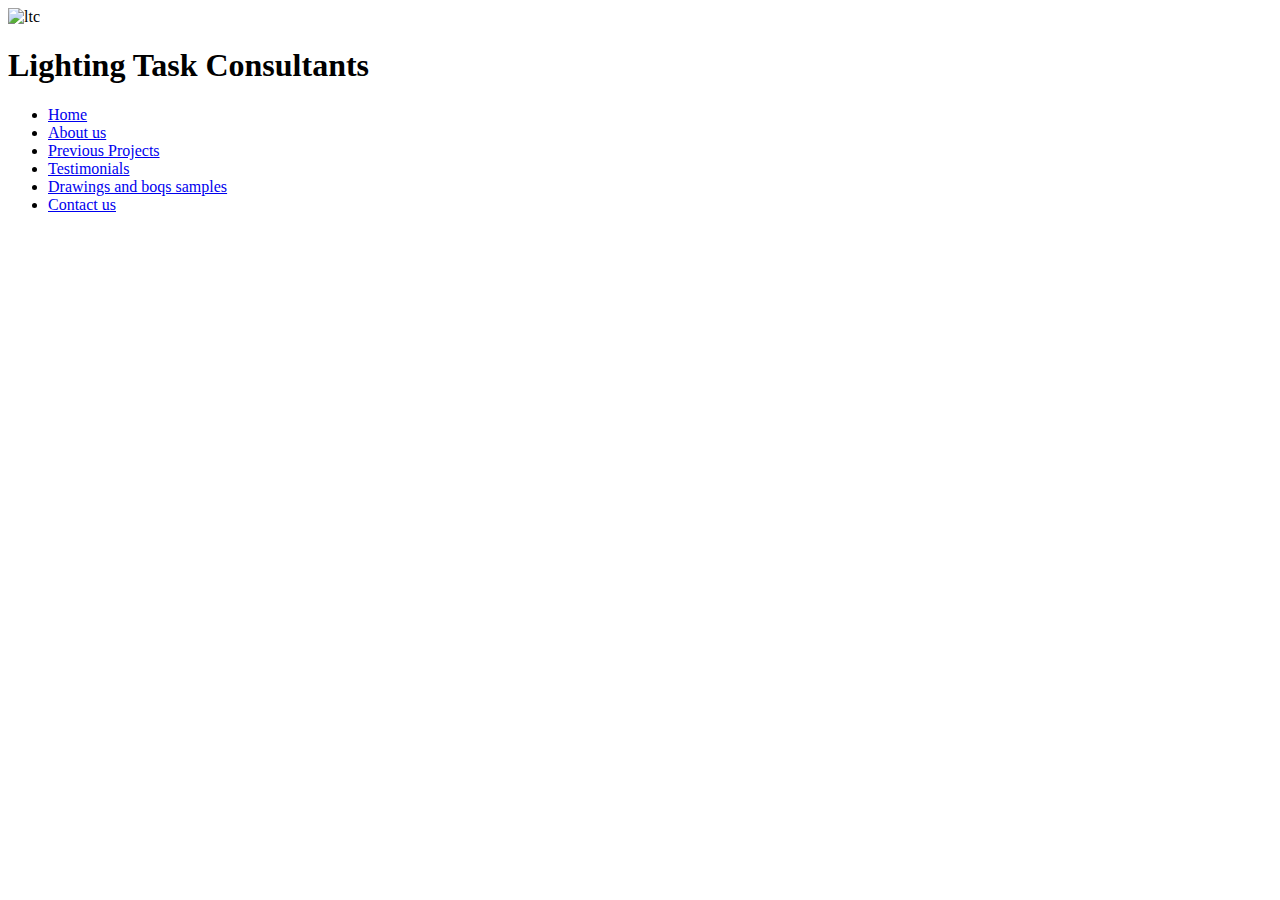
==== index.html @ cf62b5cd "about and contact updated" ====
<!DOCTYPE html>
<html lang="en">
<head>
    <meta cha     rset="UTF-8">
    <meta http-equiv="X-UA-Compatible" content="IE=edge">
    <meta name="viewport" content="width=device-width, initial-scale=1.0">
    <title>Lighting Task Consultants</title>
    <img src="https://images.app.goo.gl/FuH7gtPsdnSVwS5u8" alt="ltc">
    <style>

    </style>
</head>
<body>
    <header>
    <h1> Lighting Task Consultants </h1>
    <div>
    <ul>
        <li><a href="home.html">Home</a></li>
        <li><a href="about.html">About us</a></li>
        <li><a href="projects.html">Previous Projects</a></li>
        <li><a href="testimonials.html">Testimonials</li>
        <li><a href="dwgs.html">Drawings and boqs samples</a></li>
        <li><a href="contact.html">Contact us</a></li>
    </ul>
    </div>
    </header>
    <main></main>
    <footer>

    </footer>
</body>
</html>
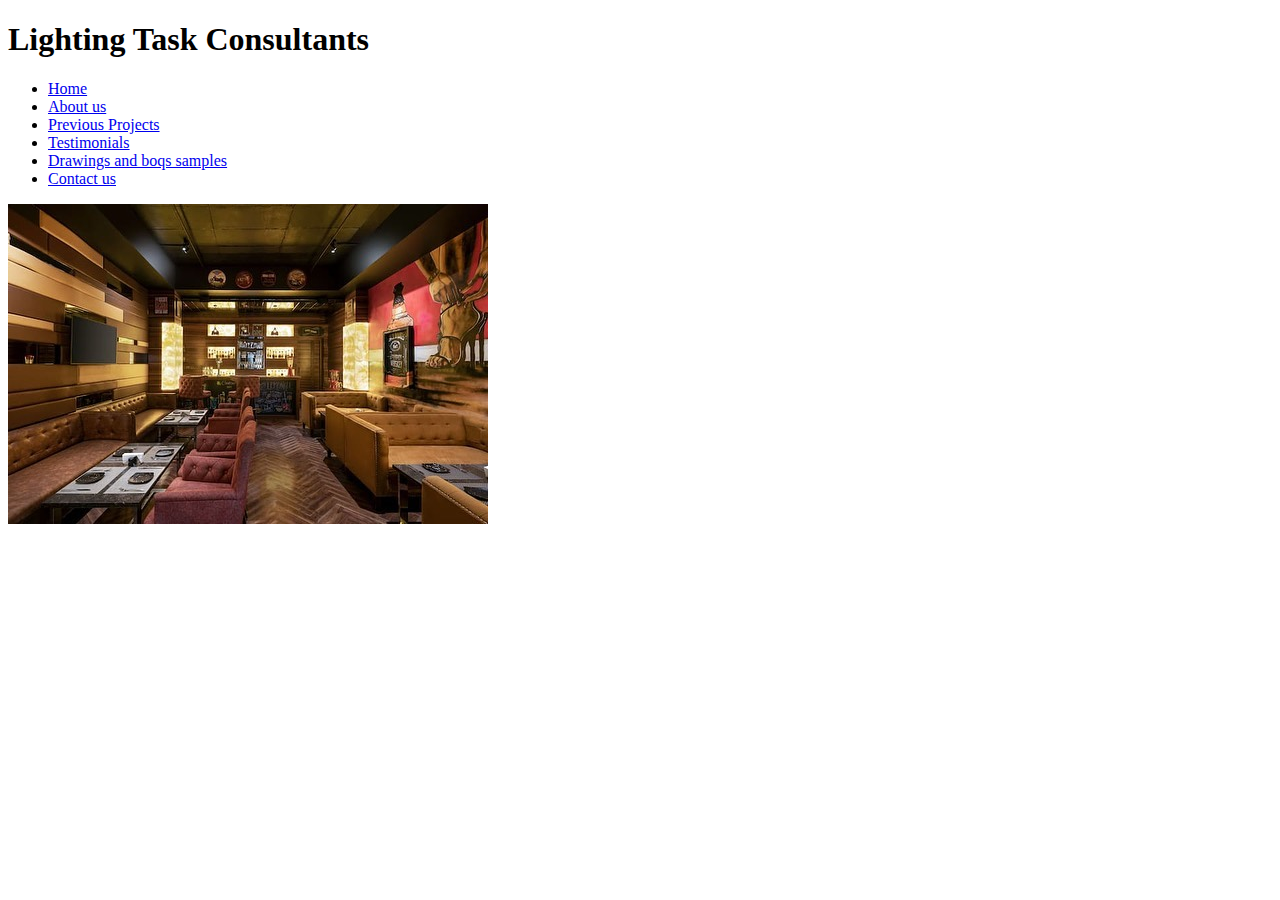
==== commit dae51ceb: "basic layout made" ====
--- a/index.html
+++ b/index.html
@@ -5,7 +5,7 @@
     <meta http-equiv="X-UA-Compatible" content="IE=edge">
     <meta name="viewport" content="width=device-width, initial-scale=1.0">
     <title>Lighting Task Consultants</title>
-    <img src="https://images.app.goo.gl/FuH7gtPsdnSVwS5u8" alt="ltc">
+    
     <style>
 
     </style>
@@ -22,6 +22,7 @@
         <li><a href="dwgs.html">Drawings and boqs samples</a></li>
         <li><a href="contact.html">Contact us</a></li>
     </ul>
+    <img src="266527877_341282507333801_9028343576857692552_n.jpg" alt="ltc">
     </div>
     </header>
     <main></main>
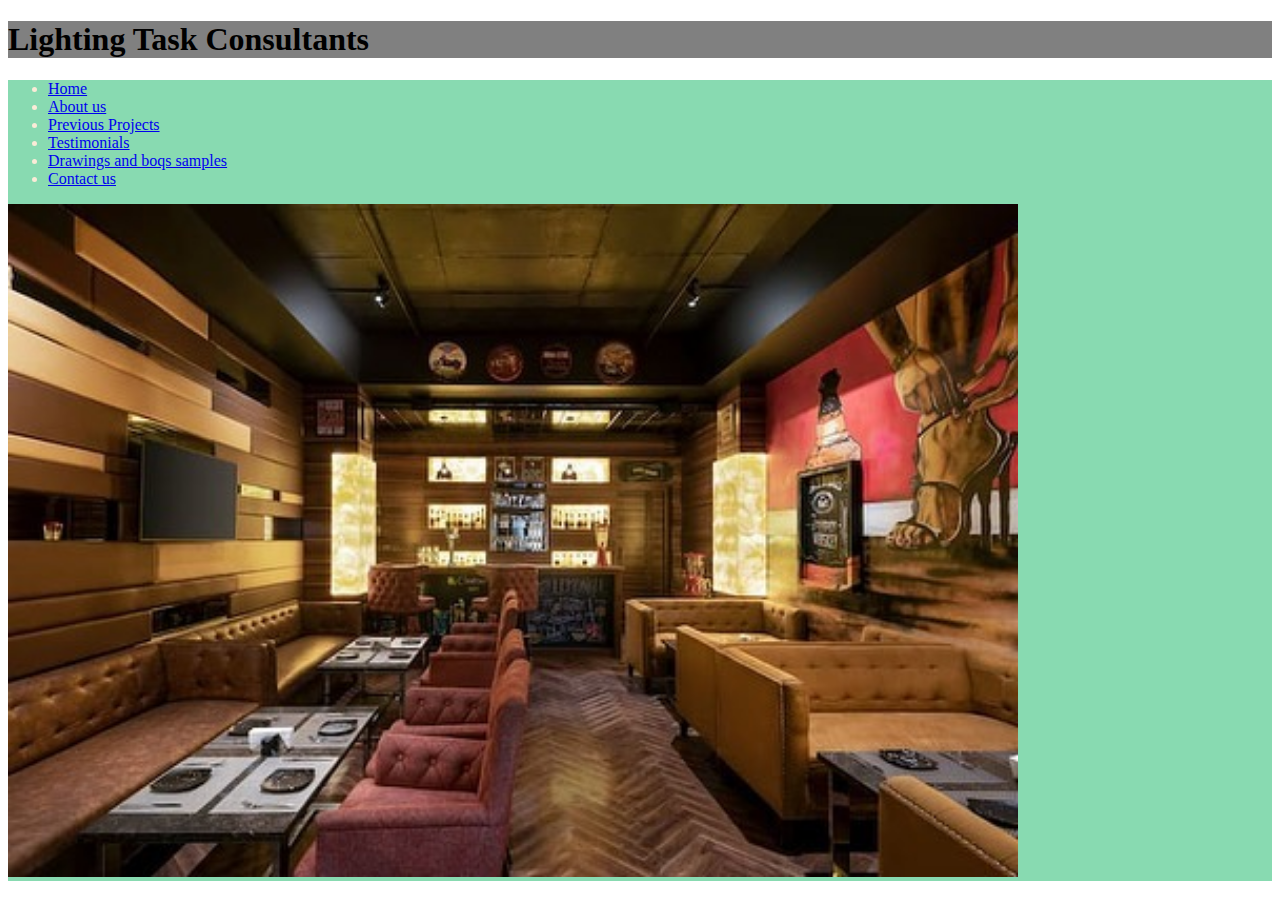
==== commit c5fe2606: "style.css created" ====
--- a/index.html
+++ b/index.html
@@ -5,15 +5,17 @@
     <meta http-equiv="X-UA-Compatible" content="IE=edge">
     <meta name="viewport" content="width=device-width, initial-scale=1.0">
     <title>Lighting Task Consultants</title>
-    
+    <link rel="stylesheet" href="style.css">
     <style>
-
+        /* h1{
+            background: grey;
+        } */
     </style>
 </head>
 <body>
     <header>
     <h1> Lighting Task Consultants </h1>
-    <div>
+    <div id="links">
     <ul>
         <li><a href="home.html">Home</a></li>
         <li><a href="about.html">About us</a></li>
@@ -22,7 +24,7 @@
         <li><a href="dwgs.html">Drawings and boqs samples</a></li>
         <li><a href="contact.html">Contact us</a></li>
     </ul>
-    <img src="266527877_341282507333801_9028343576857692552_n.jpg" alt="ltc">
+    <img src="266527877_341282507333801_9028343576857692552_n.jpg" alt="ltc" width="1010">
     </div>
     </header>
     <main></main>
--- a/style.css
+++ b/style.css
@@ -0,0 +1,7 @@
+h1{
+    background: grey;
+}
+#links{
+    background: rgba(18, 181, 100, 0.5);
+    color: antiquewhite;
+}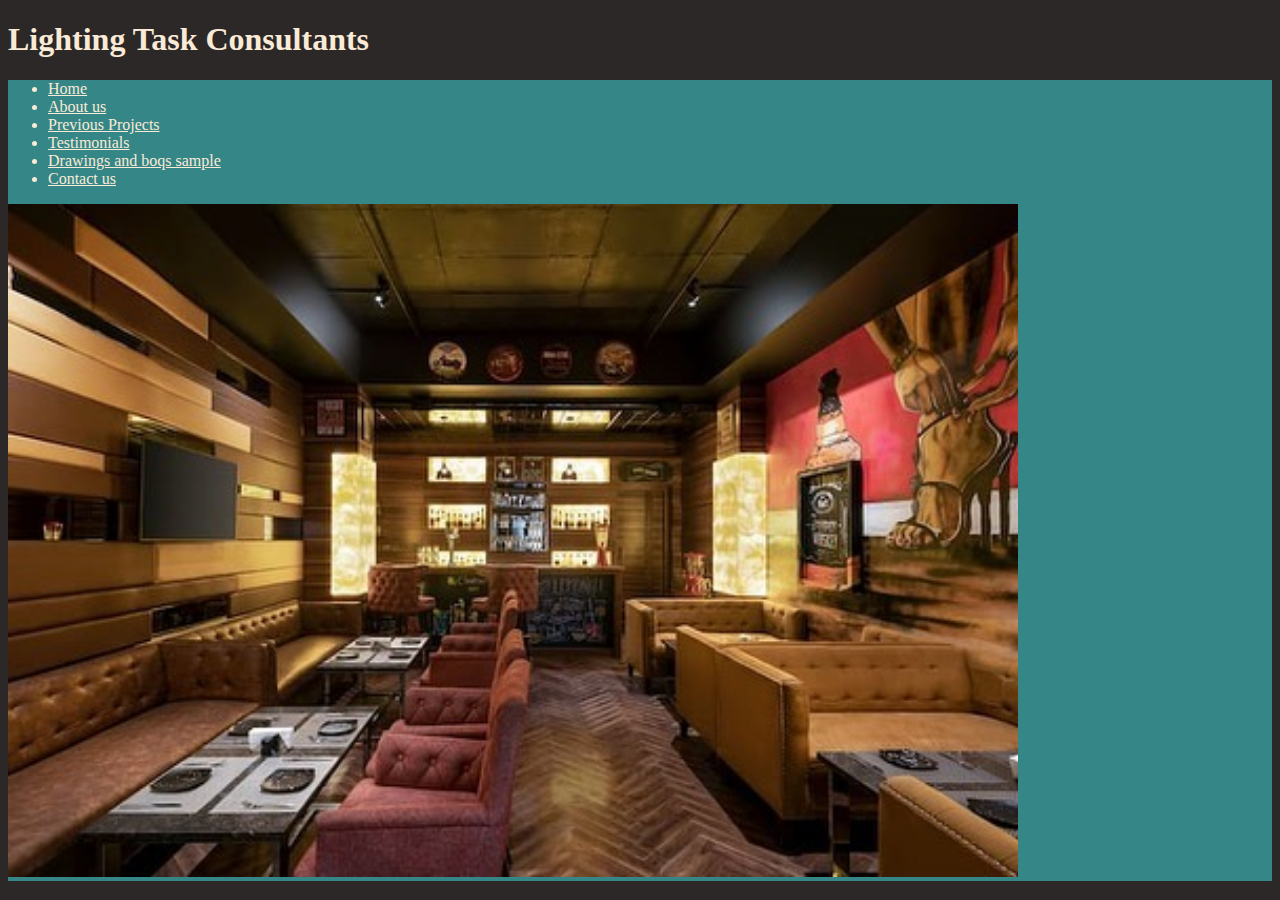
==== commit 55f4590b: "style additions" ====
--- a/index.html
+++ b/index.html
@@ -21,7 +21,7 @@
         <li><a href="about.html">About us</a></li>
         <li><a href="projects.html">Previous Projects</a></li>
         <li><a href="testimonials.html">Testimonials</li>
-        <li><a href="dwgs.html">Drawings and boqs samples</a></li>
+        <li><a href="dwgs.html">Drawings and boqs sample</a></li>
         <li><a href="contact.html">Contact us</a></li>
     </ul>
     <img src="266527877_341282507333801_9028343576857692552_n.jpg" alt="ltc" width="1010">
--- a/style.css
+++ b/style.css
@@ -1,7 +1,14 @@
 h1{
-    background: grey;
+    /* background: grey; */
+    color: antiquewhite;
 }
 #links{
-    background: rgba(18, 181, 100, 0.5);
+    background: rgb(53, 134, 134);
+    color: antiquewhite;
+}
+body{
+    background: rgb(44, 40, 40);
+}
+a{
     color: antiquewhite;
 }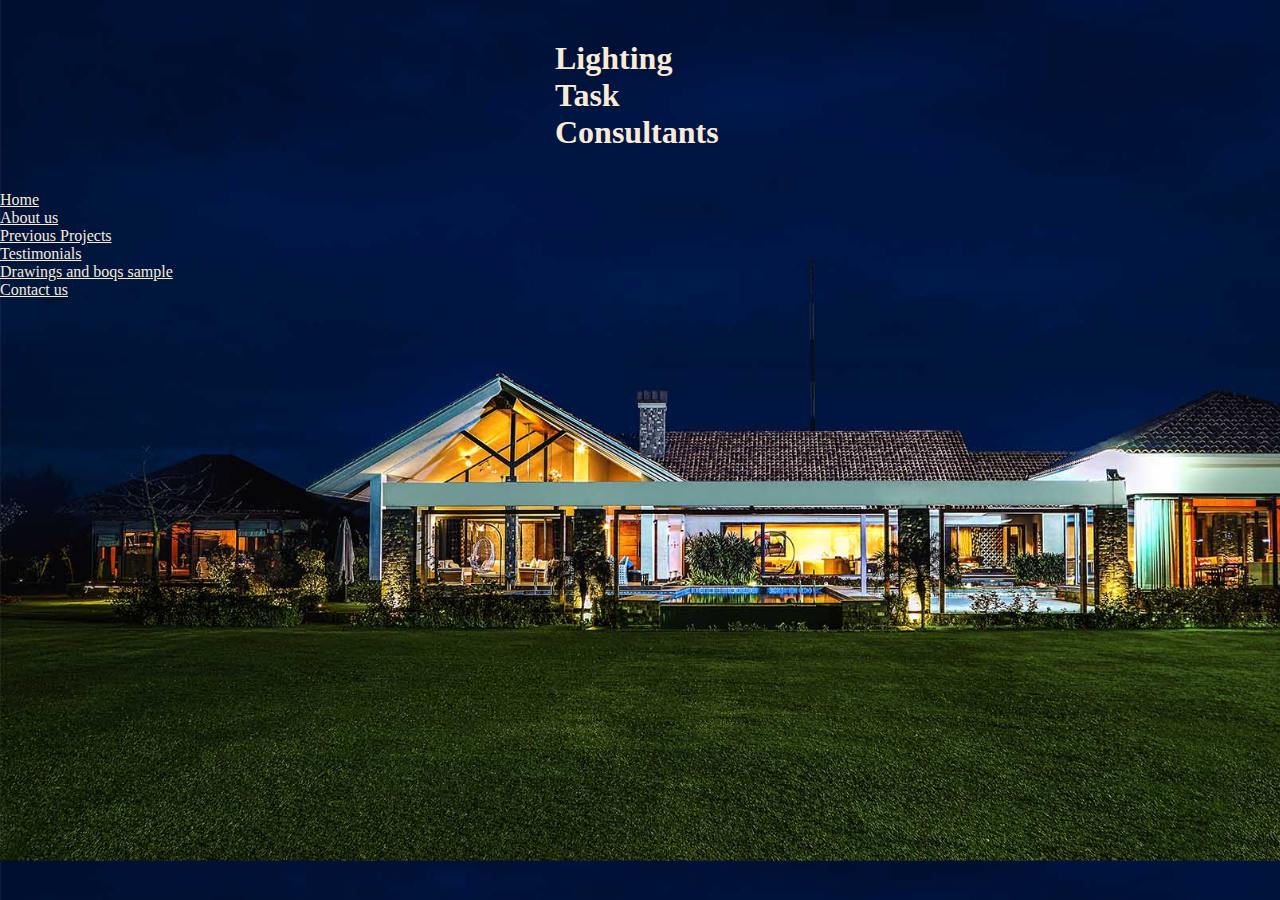
==== commit 5c2f3ae9: "bg and heading" ====
--- a/index.html
+++ b/index.html
@@ -14,18 +14,17 @@
 </head>
 <body>
     <header>
-    <h1> Lighting Task Consultants </h1>
-    <div id="links">
+   <div class="h"><h1> Lighting Task Consultants </h1></div> 
+    <!-- <div class=" bg"><img src="bg10.jpg" alt="" width="1535px"></div> -->
+    <nav>
     <ul>
-        <li><a href="home.html">Home</a></li>
-        <li><a href="about.html">About us</a></li>
+        <li><a href="home.html">Home</a></li>  <li><a href="about.html">About us</a></li>
         <li><a href="projects.html">Previous Projects</a></li>
         <li><a href="testimonials.html">Testimonials</li>
         <li><a href="dwgs.html">Drawings and boqs sample</a></li>
         <li><a href="contact.html">Contact us</a></li>
     </ul>
-    <img src="266527877_341282507333801_9028343576857692552_n.jpg" alt="ltc" width="1010">
-    </div>
+    </nav>
     </header>
     <main></main>
     <footer>
--- a/style.css
+++ b/style.css
@@ -1,14 +1,37 @@
-h1{
+.h{
     /* background: grey; */
     color: antiquewhite;
+    position: relative;
+    margin-left: 550px;
+    margin-top: 35px;
+    padding: 5px;
+    margin-right: 550px;
+    margin-bottom: 35px;
+    /* border: 5px;
+    border-color: antiquewhite; */
 }
-#links{
-    background: rgb(53, 134, 134);
+nav{
+    /* margin-top: 400px; */
+    /* background: rgb(53, 134, 134); */
     color: antiquewhite;
+    /* background-image: url(bg.jpg);
+    background-repeat: no-repeat;
+    background-size: cover; */
 }
 body{
     background: rgb(44, 40, 40);
+    background-image: url('bg10.jpg');
+    background-size: 1530px;
 }
 a{
     color: antiquewhite;
+}
+.bg{
+    /* background-image: url('bg.jpg');
+    background-repeat: no-repeat; */
+    /* margin-left: 200px; */
+}
+*{
+    margin: 0;
+    padding: 0;
 }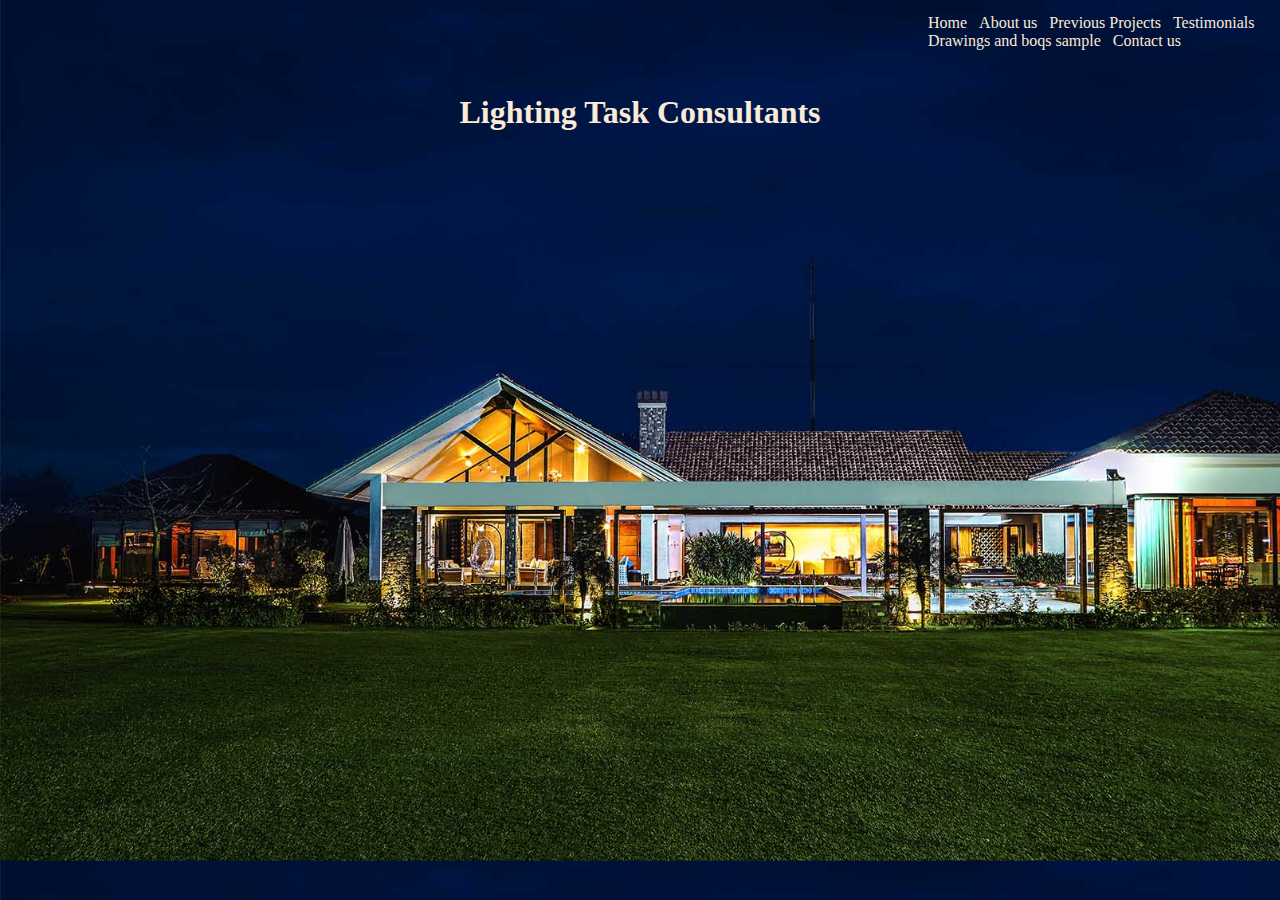
==== commit 8050b192: "about us styling" ====
--- a/index.html
+++ b/index.html
@@ -14,17 +14,18 @@
 </head>
 <body>
     <header>
+        <nav>
+    
+            <a href="index.html">Home</a>  
+            <a href="about.html">About us</a>
+            <a href="projects.html">Previous Projects</a>
+            <a href="testimonials.html">Testimonials</a>
+            <a href="dwgs.html">Drawings and boqs sample</a>
+            <a href="contact.html">Contact us</a>
+        
+        </nav>
    <div class="h"><h1> Lighting Task Consultants </h1></div> 
     <!-- <div class=" bg"><img src="bg10.jpg" alt="" width="1535px"></div> -->
-    <nav>
-    <ul>
-        <li><a href="home.html">Home</a></li>  <li><a href="about.html">About us</a></li>
-        <li><a href="projects.html">Previous Projects</a></li>
-        <li><a href="testimonials.html">Testimonials</li>
-        <li><a href="dwgs.html">Drawings and boqs sample</a></li>
-        <li><a href="contact.html">Contact us</a></li>
-    </ul>
-    </nav>
     </header>
     <main></main>
     <footer>
--- a/style.css
+++ b/style.css
@@ -2,18 +2,20 @@
     /* background: grey; */
     color: antiquewhite;
     position: relative;
-    margin-left: 550px;
+    /* margin-left: 571px; */
     margin-top: 35px;
+    text-align: center;
     padding: 5px;
-    margin-right: 550px;
-    margin-bottom: 35px;
+    /* margin-right: 550px; */
+    margin-bottom: 45px;
     /* border: 5px;
     border-color: antiquewhite; */
 }
 nav{
-    /* margin-top: 400px; */
-    /* background: rgb(53, 134, 134); */
+    margin-left: 920px;
     color: antiquewhite;
+    margin-top: 10px;
+    padding: 4px;
     /* background-image: url(bg.jpg);
     background-repeat: no-repeat;
     background-size: cover; */
@@ -24,6 +26,8 @@
     background-size: 1530px;
 }
 a{
+    text-decoration: none;
+    padding:4px;
     color: antiquewhite;
 }
 .bg{
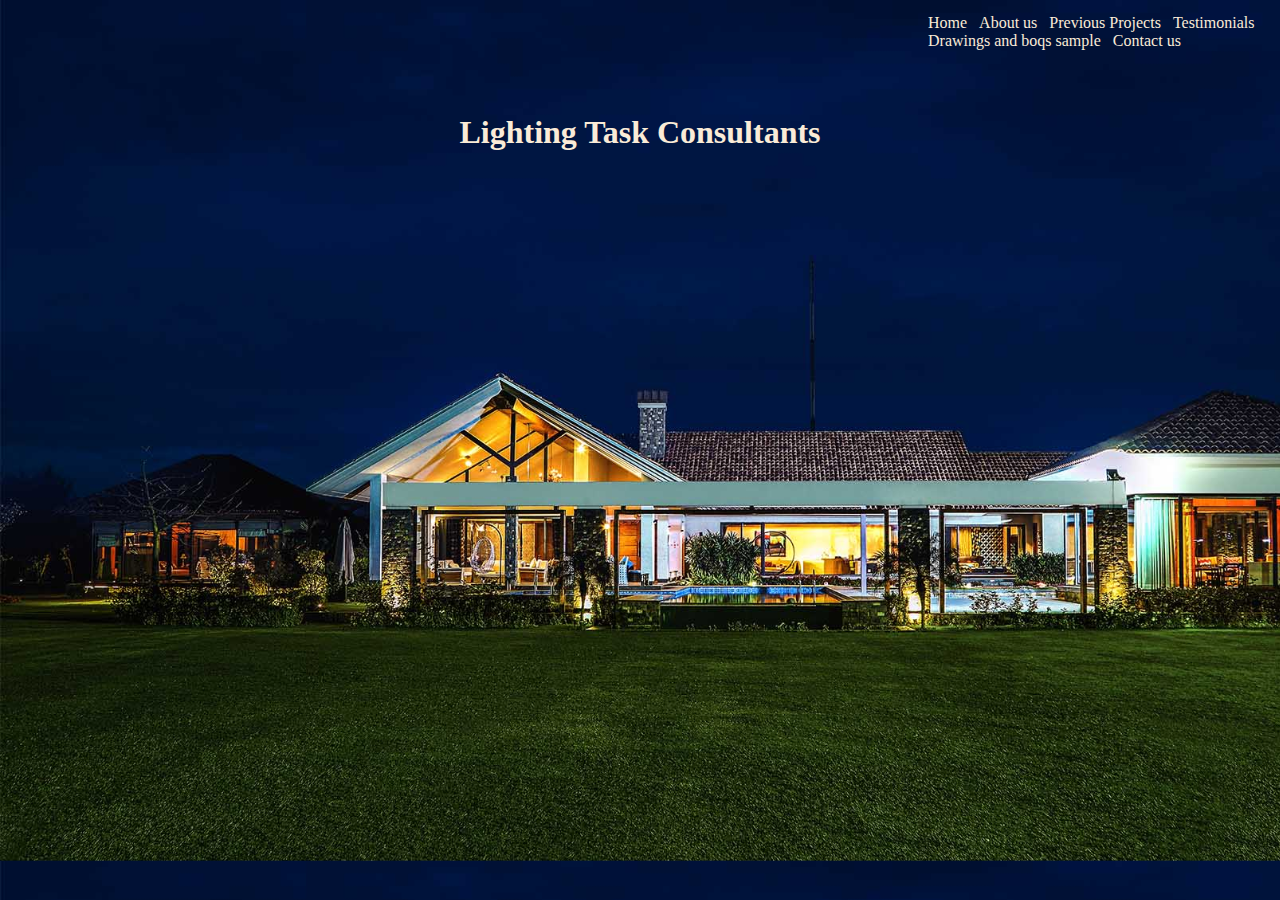
==== commit cc1e249c: "hgjk" ====
--- a/index.html
+++ b/index.html
@@ -6,11 +6,6 @@
     <meta name="viewport" content="width=device-width, initial-scale=1.0">
     <title>Lighting Task Consultants</title>
     <link rel="stylesheet" href="style.css">
-    <style>
-        /* h1{
-            background: grey;
-        } */
-    </style>
 </head>
 <body>
     <header>
--- a/style.css
+++ b/style.css
@@ -3,7 +3,7 @@
     color: antiquewhite;
     position: relative;
     /* margin-left: 571px; */
-    margin-top: 35px;
+    margin-top: 55px;
     text-align: center;
     padding: 5px;
     /* margin-right: 550px; */
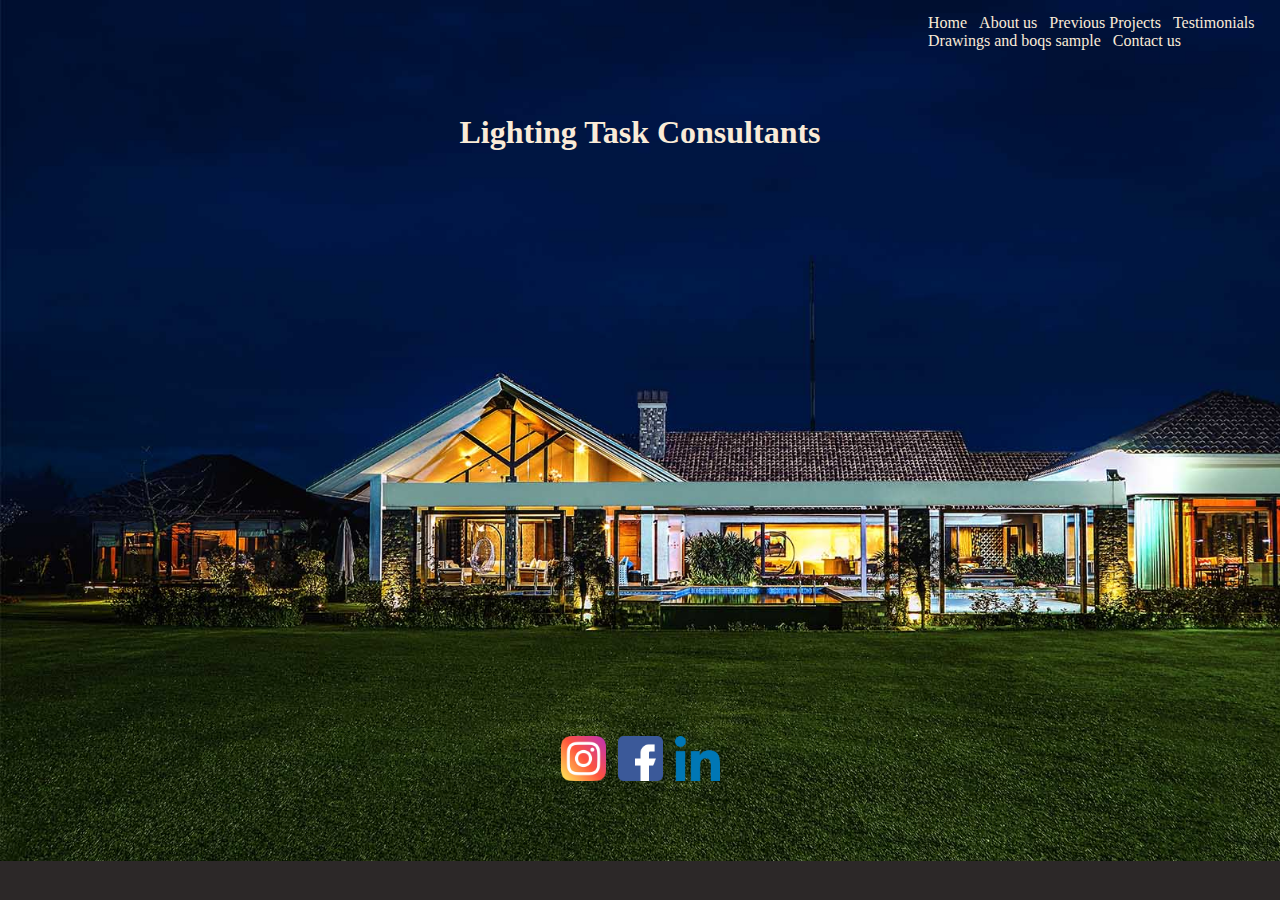
==== commit 7032d780: "social media links added" ====
--- a/index.html
+++ b/index.html
@@ -24,7 +24,11 @@
     </header>
     <main></main>
     <footer>
-
+        <div class="social">
+        <a href="https://www.instagram.com/lightingconsultants/"><img src="instagram.png" alt="instagram link" width="45px"></a>
+        <a href="https://www.facebook.com/"><img src="facebook.png" alt="facebook link" width="45px"></a>
+        <a href="https://in.linkedin.com/"><img src="linkedin.png" alt="linkedin link" width="45px"></a>
+    </div>
     </footer>
 </body>
 </html>--- a/style.css
+++ b/style.css
@@ -24,6 +24,7 @@
     background: rgb(44, 40, 40);
     background-image: url('bg10.jpg');
     background-size: 1530px;
+    background-repeat: no-repeat;
 }
 a{
     text-decoration: none;
@@ -38,4 +39,11 @@
 *{
     margin: 0;
     padding: 0;
+}
+.social{
+    margin-top: 580px;
+    text-align: center;
+}
+img.social{
+    padding: 25px;
 }